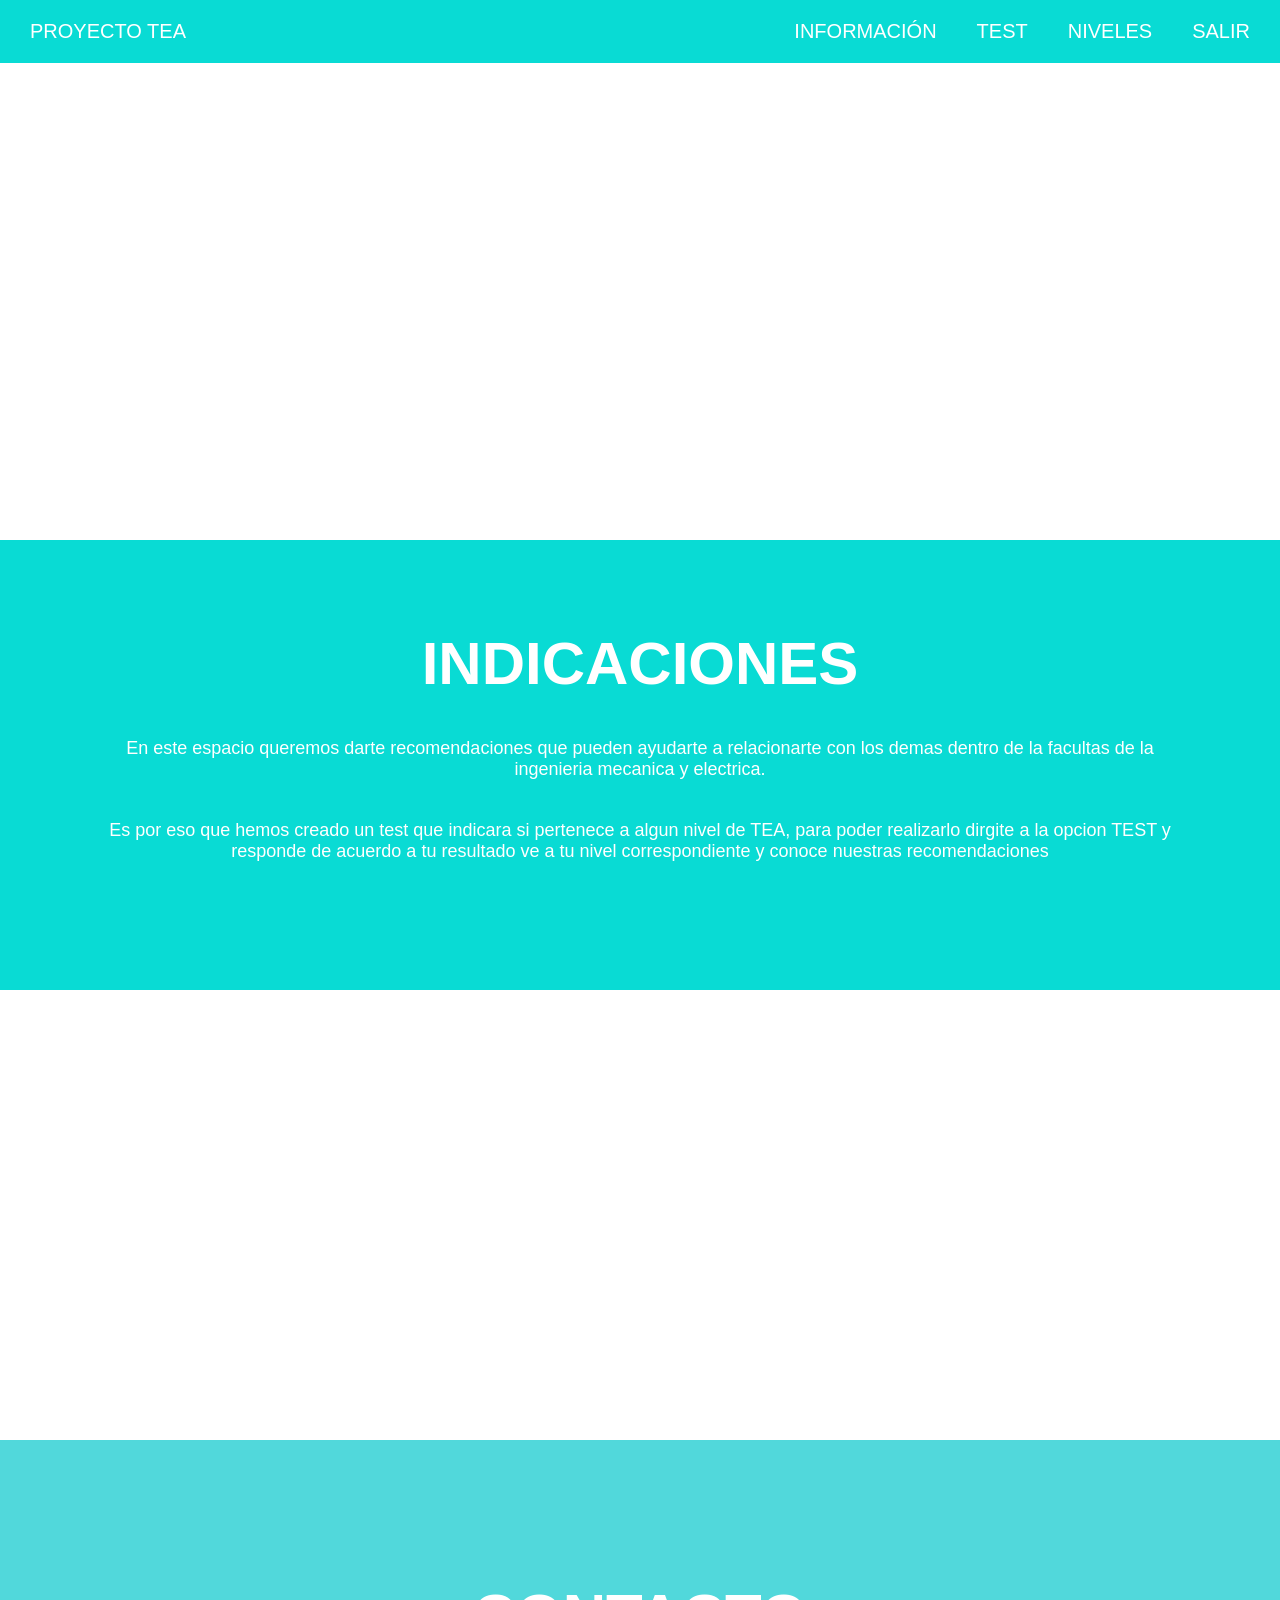
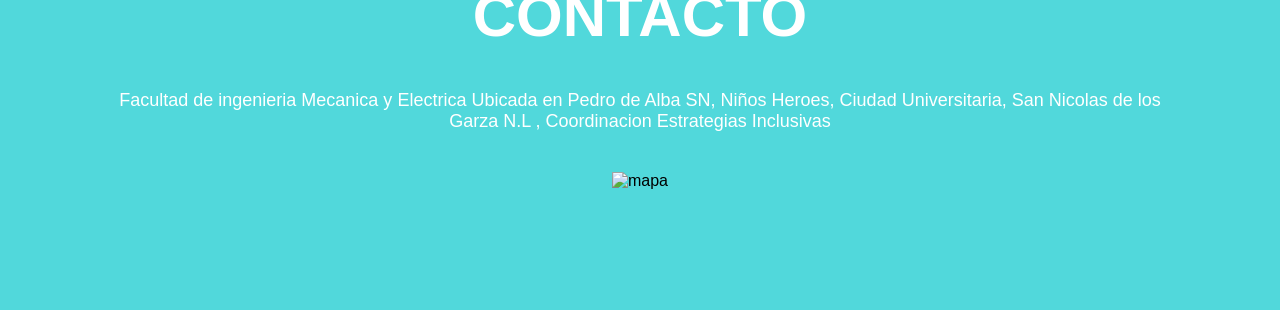
==== index.html @ 8f9c3f40 "Add files via upload" ====
<!DOCTYPE html>
<html lang="en">
<head>
    <meta charset="UTF-8">
    <meta http-equiv="X-UA-Compatible" content="IE=edge">
    <meta name="viewport" content="width=device-width, initial-scale=1.0">
    <link rel="stylesheet" href="https://cdnjs.cloudflare.com/ajax/libs/font-awesome/5.15.1/css/all.min.css">
    <link rel="stylesheet" href="styleindex.css">
    <title>Pagina inicio</title>

</head>
<body>

    <div class="head">

        <div class="logo">
            <a href="#">PROYECTO TEA</a>
        </div>

        <nav class="navbar">
            <a href="InformacionInicio.html">Información</a>
            <a href="cuestionario.html">Test</a>
            <a href="tips.html">Niveles</a>
            <a href="loginvista.html">Salir</a>
            
        </nav>

    </div>

    <header class="content header">
        <h2 class="title">Inicio</h2>
        <p>
            Los  trastornos  del  espectro  autista  (TEA)  son  discapacidades  del  desarrollo  causadas por  diferencias  en  el  cerebro.  Las  personas con  TEA con  frecuencia  tienen  problemas con  la  comunicación  y  la  interacción  sociales,  y  conductas  o  intereses  restrictivos  o repetitivos
        </p>

        <div class="btn-home">
            
        </div>
    </header>

   

    <section class="content about">

        <h2 class="title">Indicaciones</h2>
        <p>En este espacio queremos darte recomendaciones que pueden ayudarte a relacionarte con los demas dentro de la facultas de la ingenieria mecanica y electrica.
        </p>

        <p>Es por eso que hemos creado un test que indicara si pertenece a algun nivel de TEA, para poder realizarlo dirgite a la opcion TEST y responde de acuerdo a tu resultado ve a tu nivel correspondiente y conoce nuestras recomendaciones
        </p>
        

    </section>

    <section class="content price">

        <article class="contain">
            <h2 class="title">Nosotros</h2>
            <p>Este es un proyecto de la materia de programacion orientada a objetos que tiene como objetivo ayudar a la comunidad estudiantil con TEA de la facultad de ingenieria mecnanica y electrica
            </p>

            

        </article>

    </section>

    <section class="content contact">
        <h2 class="title">Contacto</h2>
        <p> Facultad de ingenieria Mecanica y Electrica Ubicada en Pedro de Alba SN, Niños Heroes, Ciudad Universitaria, San Nicolas de los Garza N.L , Coordinacion Estrategias Inclusivas</p>
        <figure class="map">
            <img src="img/Contacto.jfif" height="170px" width="100%" alt="mapa">
        </figure>
    </section>
    
</body>
</html>
---- styleindex.css ----
*{
    margin: 0;
    padding: 0;
    border: 0;
    font-size: 100%;
    vertical-align: baseline;
}

body {
    text-align: center;
    font-family: sans-serif;
}

.head {
    display: flex;
    align-items: center;
    justify-content: space-between;
    height: 63px;
    background:  #09dbd4;
    position: fixed;
    width: 100%;
    z-index: 100;
}

.navbar {
    display: flex;
    margin-right: 10px;
}

.logo {
    margin-left: 30px;
}

.logo a {
    text-decoration: none;
    color: #fff;
    text-transform: uppercase;
    font-size: 20px;
}

.navbar a {
    display: block;
    padding: 20px 20px;
    color: #fff;
    text-decoration: none;
    text-transform: uppercase;
    font-size: 20px;
}

.navbar a:hover {
    background: #779fbe;
}



.header {
    display: flex;
    justify-content: center;
    align-items: center;

}

.header {
    height: 60vh !important;
    background: url(img/Fondo\ autismo.jfif) no-repeat center;
    background-size: cover;
}

.title {
    margin-bottom: 40px;
    font-size: 60px;
    font-weight: 600;
    text-transform: uppercase;
    color: #fff;
}

p {
    margin-bottom: 40px;
    font-size: 18px;
    color: #fff;
    padding: 0 100px;
}

.btn {
    display: inline-block;
    margin-top: 15px;
    padding: 10px 40px;
    border: 2px solid #9c27b0;
    color: #fff;
    text-decoration: none;
    background: #9c27b0;
}

.btn:hover {
    background: none;
    
}

.btn-home {
    display: flex;
}

.btn-home a {
    margin: 0 10px;
}


.content {
    height: 50vh;
    display: flex;
    flex-direction: column;
    justify-content: center;
    align-items: center;
}

.sau {
    padding: 30px;
    background:  #09dbd4;
}

.box-container {
    display: flex;
    justify-content: center;
    flex-wrap: wrap;
    text-align: center;

}

.box-container .box {
    height: 11rem;
    width: 17rem;
    background: #101010;
    text-align: center;
    border-radius: 1rem;
    box-shadow: 0 .3rem 5rem rgba(0, 0 , 0, .5);
    margin: 2rem;   
}

.box-container .box i {
    height: 3rem;
    width: 3rem;
    line-height: 3rem;
    text-align: center;
    border-radius: 50%;
    color: #fff;
    background: #9c27b0;
    font-size: 2rem;
    margin: 1rem 0;

}

.box-container .box h3 {
    font-size: 20px;
    color: #9c27b0;

}

.box-container .box p {
    padding: 0 15px;
    font-size: 16px;
}

.about {
    background: #09dbd4;
}

.price {
    background: url(img/Fondo\ autismo.jfif) no-repeat center;
    background-attachment: fixed;
    background-size: cover;
    text-align: center;
}


.contact {
    padding-top: 20px;
    background: #05c7cbb1;
    padding-bottom: 0;
}


@media (max-width: 768px) {

    .title {
        margin-bottom: 0;
        font-size: 40px;
    }

    .sau {
        height: 100vh;
    }

    .navbar {
        display: none;
    }
   
    
}
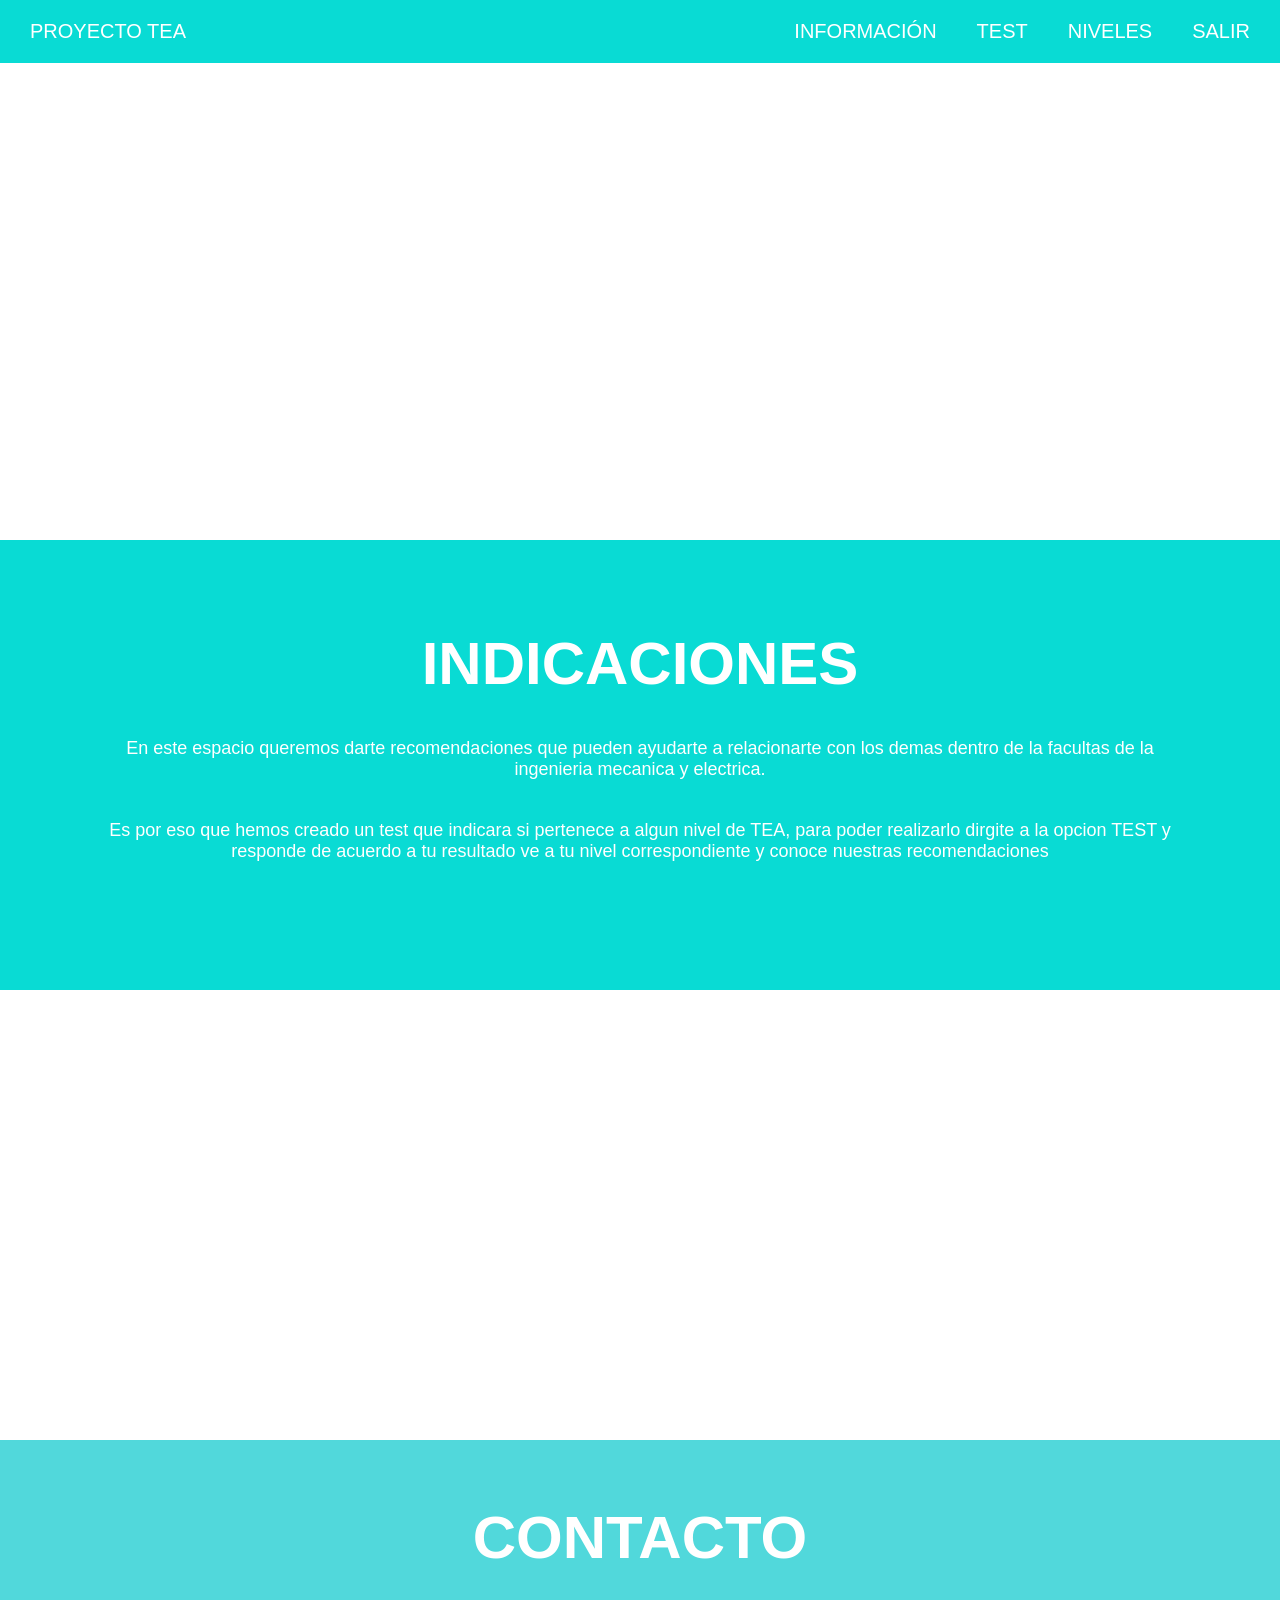
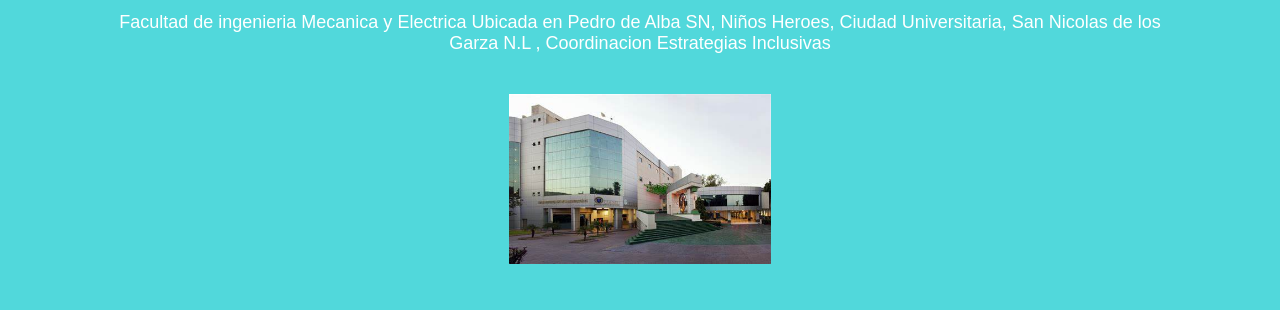
==== commit c645cd30: "Update index.html" ====
--- a/index.html
+++ b/index.html
@@ -69,9 +69,9 @@
         <h2 class="title">Contacto</h2>
         <p> Facultad de ingenieria Mecanica y Electrica Ubicada en Pedro de Alba SN, Niños Heroes, Ciudad Universitaria, San Nicolas de los Garza N.L , Coordinacion Estrategias Inclusivas</p>
         <figure class="map">
-            <img src="img/Contacto.jfif" height="170px" width="100%" alt="mapa">
+            <img src="Contacto.jfif" height="170px" width="100%" alt="mapa">
         </figure>
     </section>
     
 </body>
-</html>+</html>
